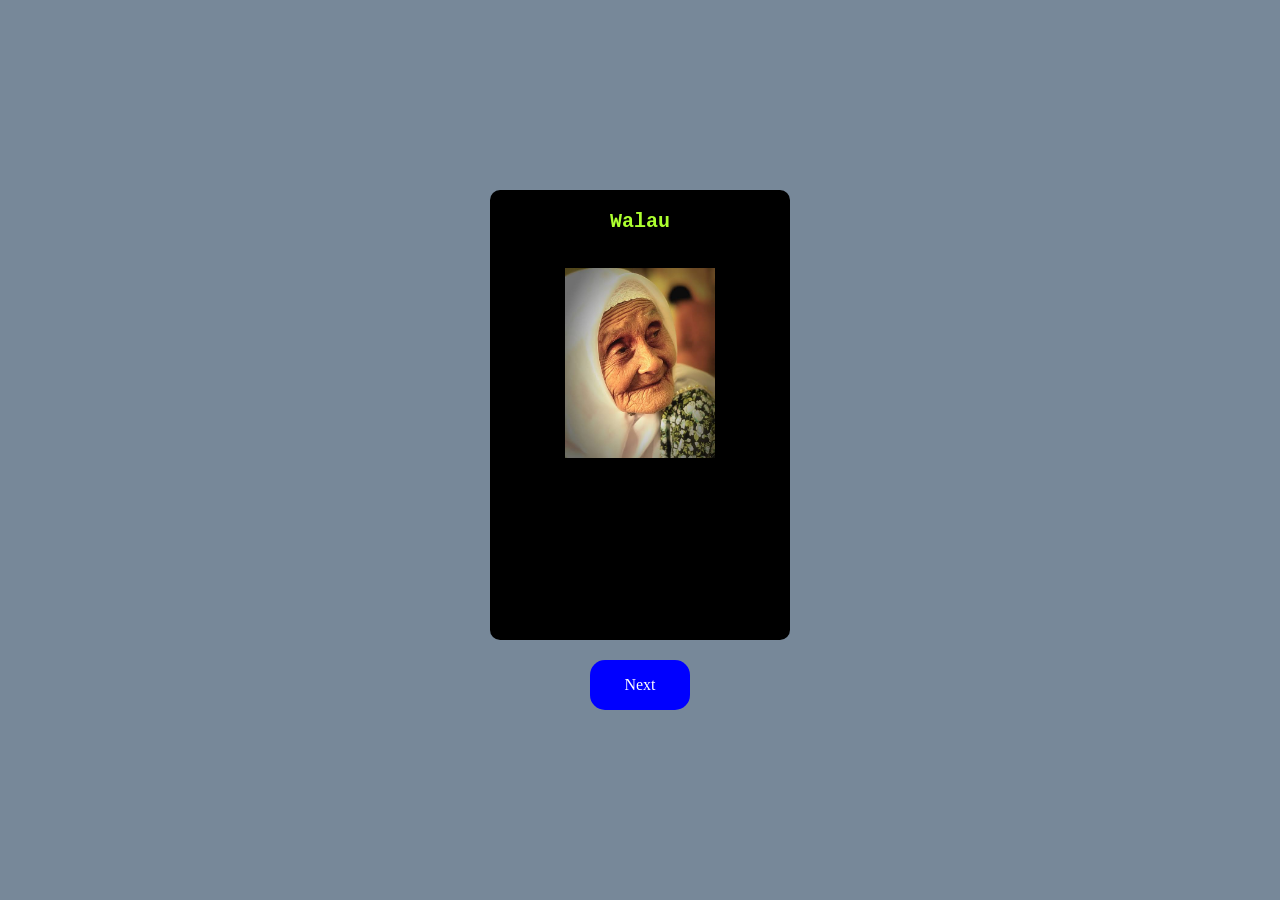
==== halaman8.html @ 6870f22f "first commit" ====
<!DOCTYPE html>

<html>
<head>
  <meta http-equiv="CONTENT-TYPE" content="text/html; charset=UTF-8">
  <link rel="stylesheet" href='ehem.css' />
  <title>ehem</title>
</head>
<body>
  <div class="conten1">
    <div class="conten2">
      <div class="conten4" id="text-container1"></div>
      <div class="image1">
        <img class="imagehalaman8" src="images2.jpg">
      </div>
    </div>
    <a class="conten5" href="#">Next</a>
  </div>
  
  <script>
  const text = "Walau jika kau Terlihat seperti ini...";
const container = document.getElementById('text-container1');

function showTextOneByOne(text, index) {
  if (index < text.length) {
    container.innerHTML += text.charAt(index);
    index++;
    setTimeout(() => {
      showTextOneByOne(text, index);
    }, 200); // Ubah nilai delay sesuai keinginan Anda
  }
}

showTextOneByOne(text, 0);

  </script>
</body>
</html>
---- ehem.css ----
*, html, body {
  margin: 0;
  padding: 0;
}

.conten1 {
  display: flex;
  flex-direction: column;
  width: 100%;
  justify-content: center;
  align-items: center; 
  height: 100vh;
  background-color: lightslategrey;
}
.conten2 {
  background-color: black;
  width: 300px;
  height: 50vh;
  color: white;
  border-radius: 10px;
}
.conten3 {
  text-align: center;
  width: 100%;
  margin-top: 20px;
}
.conten4 {
  font-weight: 700;
  margin-top: 10px;
  padding: 10px;
  color: greenyellow;
  font-family: courier;
  font-size: 20px;
  text-align: center;
}
.conten5 {
  display: flex;
  background-color: blue;
  border-radius: 15px;
  margin-top: 20px;
  height: 50px;
  width: 100px;
  align-items: center;
  justify-content: center;
  text-decoration: none;
  color: white;
}
.image2 {
  text-align: center;
  margin-top: 5px;
  width: 150px;
  animation: loncat 3s infinite;
}
.image1 {
  text-align: center;
  width: 100%;
  margin-top: 20px;
}
@keyframes loncat {
  0%, 100% {
    transform: translateY(0)
  }
  50% {
    transform: translateY(20px)
  }
}

.imagehalaman3 {
  text-align: center;
  margin-top: 5px;
  width: 150px;
}

.imagehalaman6 {
  text-align: center;
  margin-top: 5px;
  width: 200px;
}

.imagehalaman8 {
  text-align: center;
  margin-top: 5px;
  width: 150px;
}
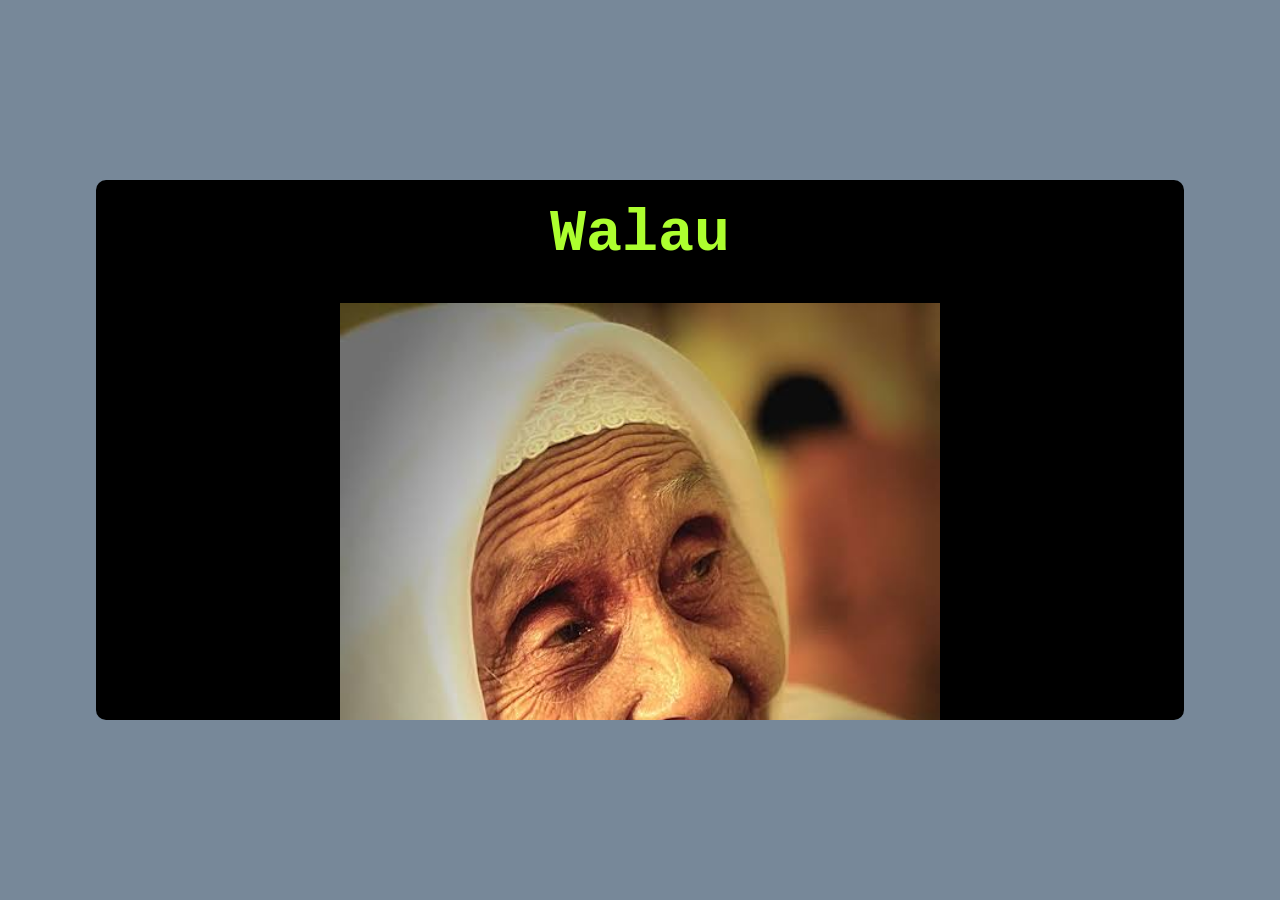
==== commit e00547e1: "Update halaman8.html" ====
--- a/halaman8.html
+++ b/halaman8.html
@@ -14,7 +14,6 @@
         <img class="imagehalaman8" src="images2.jpg">
       </div>
     </div>
-    <a class="conten5" href="#">Next</a>
   </div>
   
   <script>
--- a/ehem.css
+++ b/ehem.css
@@ -13,9 +13,10 @@
   background-color: lightslategrey;
 }
 .conten2 {
+  overflow: auto;
   background-color: black;
-  width: 300px;
-  height: 50vh;
+  width: 85%;
+  height: 60vh;
   color: white;
   border-radius: 10px;
 }
@@ -23,6 +24,7 @@
   text-align: center;
   width: 100%;
   margin-top: 20px;
+  font-size: 60px;
 }
 .conten4 {
   font-weight: 700;
@@ -30,7 +32,7 @@
   padding: 10px;
   color: greenyellow;
   font-family: courier;
-  font-size: 20px;
+  font-size: 60px;
   text-align: center;
 }
 .conten5 {
@@ -38,17 +40,18 @@
   background-color: blue;
   border-radius: 15px;
   margin-top: 20px;
-  height: 50px;
-  width: 100px;
+  height: 100px;
+  width: 300px;
   align-items: center;
   justify-content: center;
   text-decoration: none;
   color: white;
+  font-size: 40px;
 }
 .image2 {
   text-align: center;
   margin-top: 5px;
-  width: 150px;
+  width: 600px;
   animation: loncat 3s infinite;
 }
 .image1 {
@@ -68,17 +71,17 @@
 .imagehalaman3 {
   text-align: center;
   margin-top: 5px;
-  width: 150px;
+  width: 600px;
 }
 
 .imagehalaman6 {
   text-align: center;
   margin-top: 5px;
-  width: 200px;
+  width: 600px;
 }
 
 .imagehalaman8 {
   text-align: center;
   margin-top: 5px;
-  width: 150px;
-}+  width: 600px;
+}
